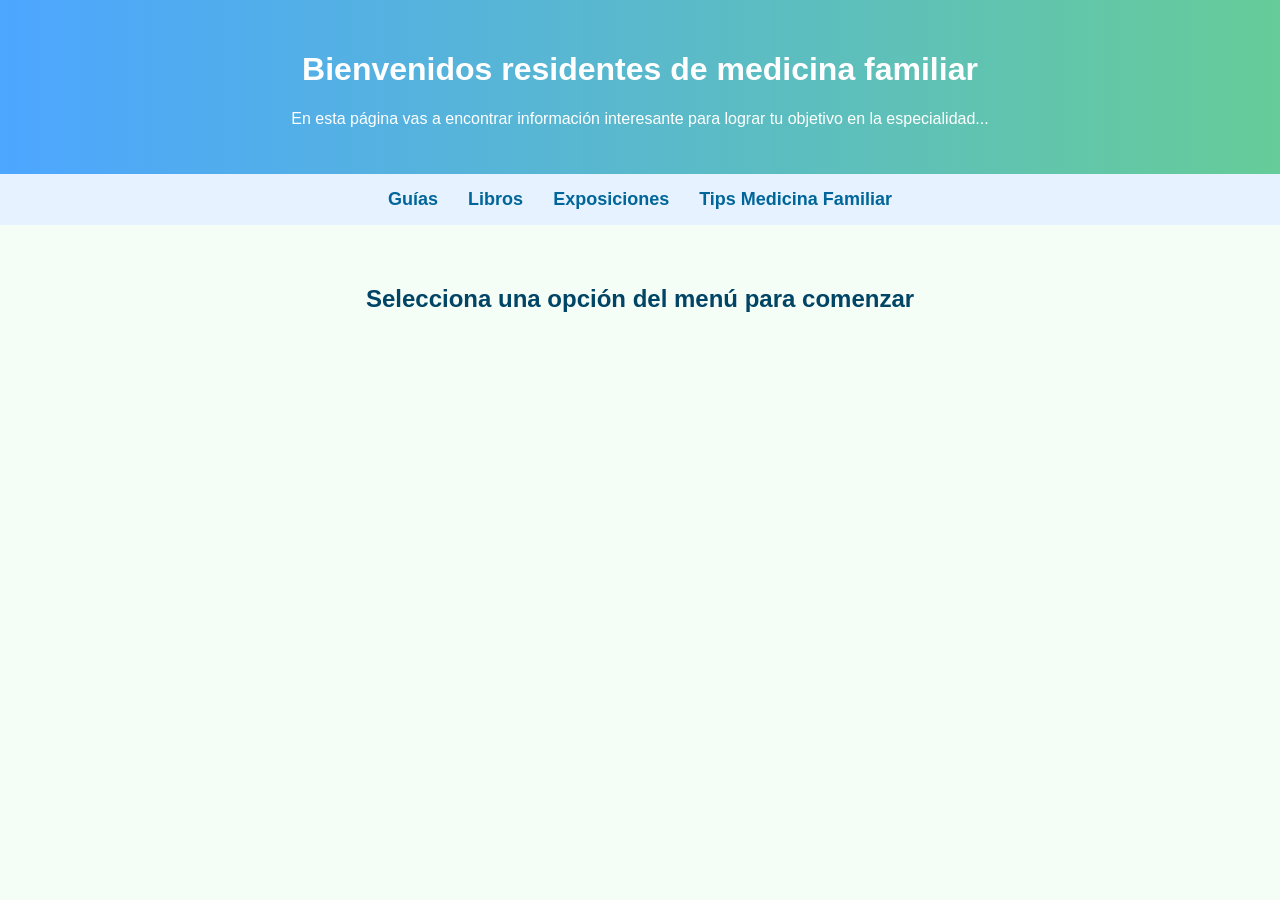
==== index.html @ 788f899f "Add files via upload" ====
<!DOCTYPE html>
<html lang="es">
<head>
  <meta charset="UTF-8">
  <title>Residentesfamiliares</title>
  <link rel="stylesheet" href="style.css">
</head>
<body>
  <header>
    <h1>Bienvenidos residentes de medicina familiar</h1>
    <p>En esta página vas a encontrar información interesante para lograr tu objetivo en la especialidad...</p>
  </header>

  <nav>
    <a href="guias.html">Guías</a>
    <a href="libros.html">Libros</a>
    <a href="exposiciones.html">Exposiciones</a>
    <a href="tips.html">Tips Medicina Familiar</a>
  </nav>

  <section>
    <h2>Selecciona una opción del menú para comenzar</h2>
  </section>
</body>
</html>
---- style.css ----
/* Estilos generales */
body {
  font-family: Arial, sans-serif;
  background-color: #f5fdf7;
  margin: 0;
  padding: 0;
}

/* Encabezado */
header {
  background: linear-gradient(to right, #4da6ff, #66cc99);
  color: white;
  text-align: center;
  padding: 30px 20px;
}

/* Menú de navegación */
nav {
  display: flex;
  justify-content: center;
  background-color: #e6f2ff;
  padding: 15px;
}

nav a {
  margin: 0 15px;
  text-decoration: none;
  color: #006699;
  font-weight: bold;
  font-size: 18px;
}

nav a:hover {
  color: #009966;
}

/* Secciones */
section {
  padding: 40px;
  text-align: center;
}

section h2 {
  color: #004466;
}
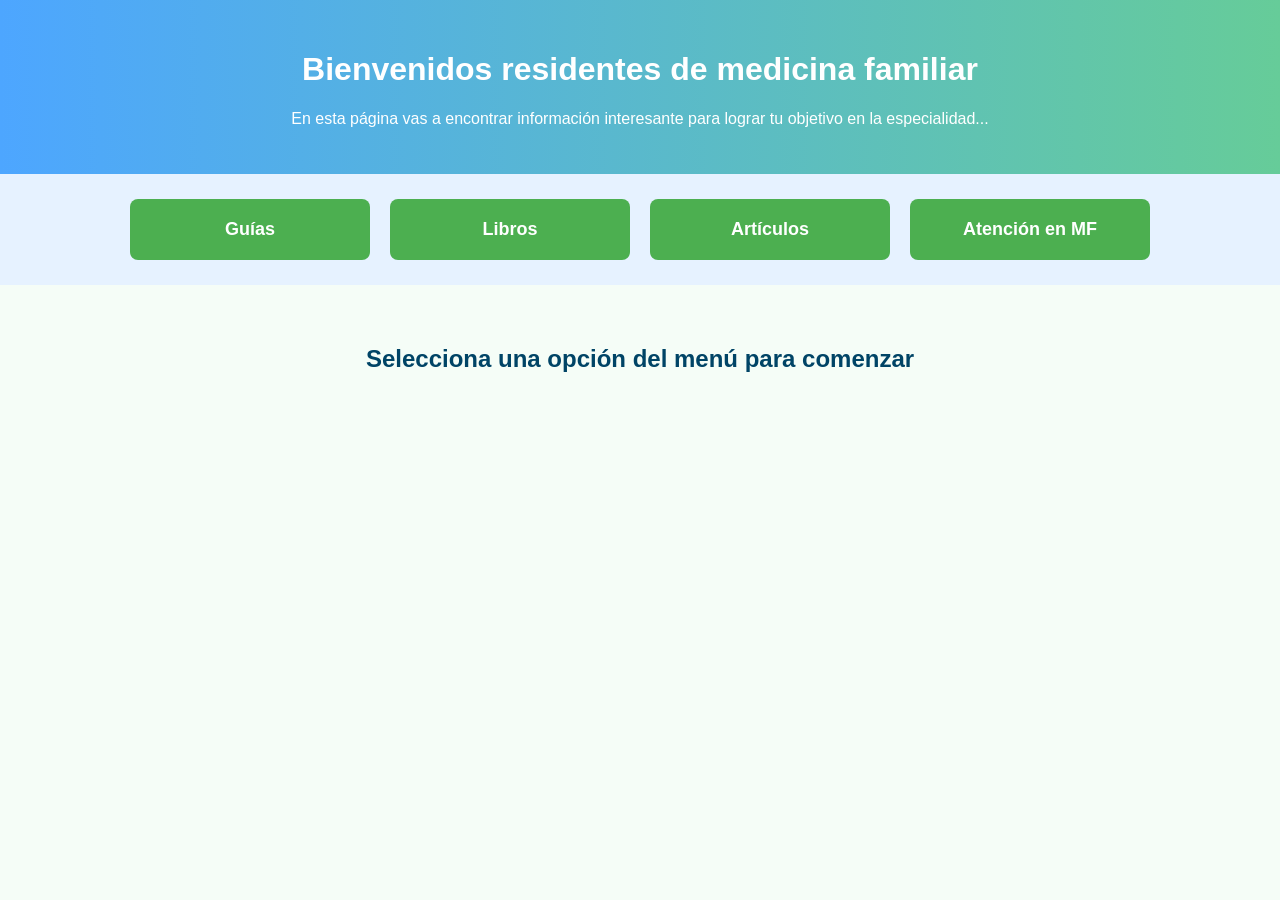
==== commit 1bfffaef: "Update index.html" ====
--- a/index.html
+++ b/index.html
@@ -14,8 +14,8 @@
   <nav>
     <a href="guias.html">Guías</a>
     <a href="libros.html">Libros</a>
-    <a href="exposiciones.html">Exposiciones</a>
-    <a href="tips.html">Tips Medicina Familiar</a>
+    <a href="exposiciones.html">Artículos</a>
+    <a href="tips.html">Atención en MF</a>
   </nav>
 
   <section>
--- a/style.css
+++ b/style.css
@@ -43,3 +43,79 @@
 section h2 {
   color: #004466;
 }
+
+/* Estilo para los enlaces tipo botón */
+nav a, section a {
+  display: inline-block;
+  margin: 10px;
+  padding: 20px;
+  background-color: #4CAF50; /* verde suave */
+  color: white;
+  text-decoration: none;
+  font-size: 18px;
+  border-radius: 8px;
+  text-align: center;
+  width: 200px; /* ancho fijo tipo cajón */
+  transition: background-color 0.3s;
+}
+
+nav a:hover, section a:hover {
+  background-color: #45a049; /* color al pasar el mouse */
+}
+
+/* Contenedor de las guías */
+section ul {
+  display: flex;
+  flex-wrap: wrap; /* permite que salten a la siguiente línea si hay muchas */
+  justify-content: center; /* centra los botones */
+  list-style: none; /* quita los puntos del listado */
+  padding: 0;
+}
+
+/* Cada botón dentro del listado */
+section ul li {
+  margin: 10px;
+}
+
+/* Enlaces dentro de los botones */
+section ul li a {
+  display: inline-block;
+  padding: 20px;
+  background-color: #4CAF50;
+  color: white;
+  text-decoration: none;
+  font-size: 18px;
+  border-radius: 8px;
+  text-align: center;
+  width: 220px; /* tamaño del cajón */
+  transition: background-color 0.3s;
+}
+
+section ul li a:hover {
+  background-color: #45a049;
+}
+
+/* Diseño adaptable para pantallas pequeñas */
+@media (max-width: 768px) {
+  section ul {
+    flex-direction: column; /* los botones se apilan verticalmente */
+    align-items: center; /* centrados */
+  }
+
+  section ul li a {
+    width: 90%; /* ocupa casi todo el ancho del celular */
+    font-size: 16px; /* texto un poco más pequeño */
+    padding: 15px;
+  }
+}
+
+/* Para pantallas medianas (tablets) */
+@media (min-width: 769px) and (max-width: 1024px) {
+  section ul {
+    justify-content: center;
+  }
+
+  section ul li a {
+    width: 45%; /* dos columnas en tablet */
+  }
+}
